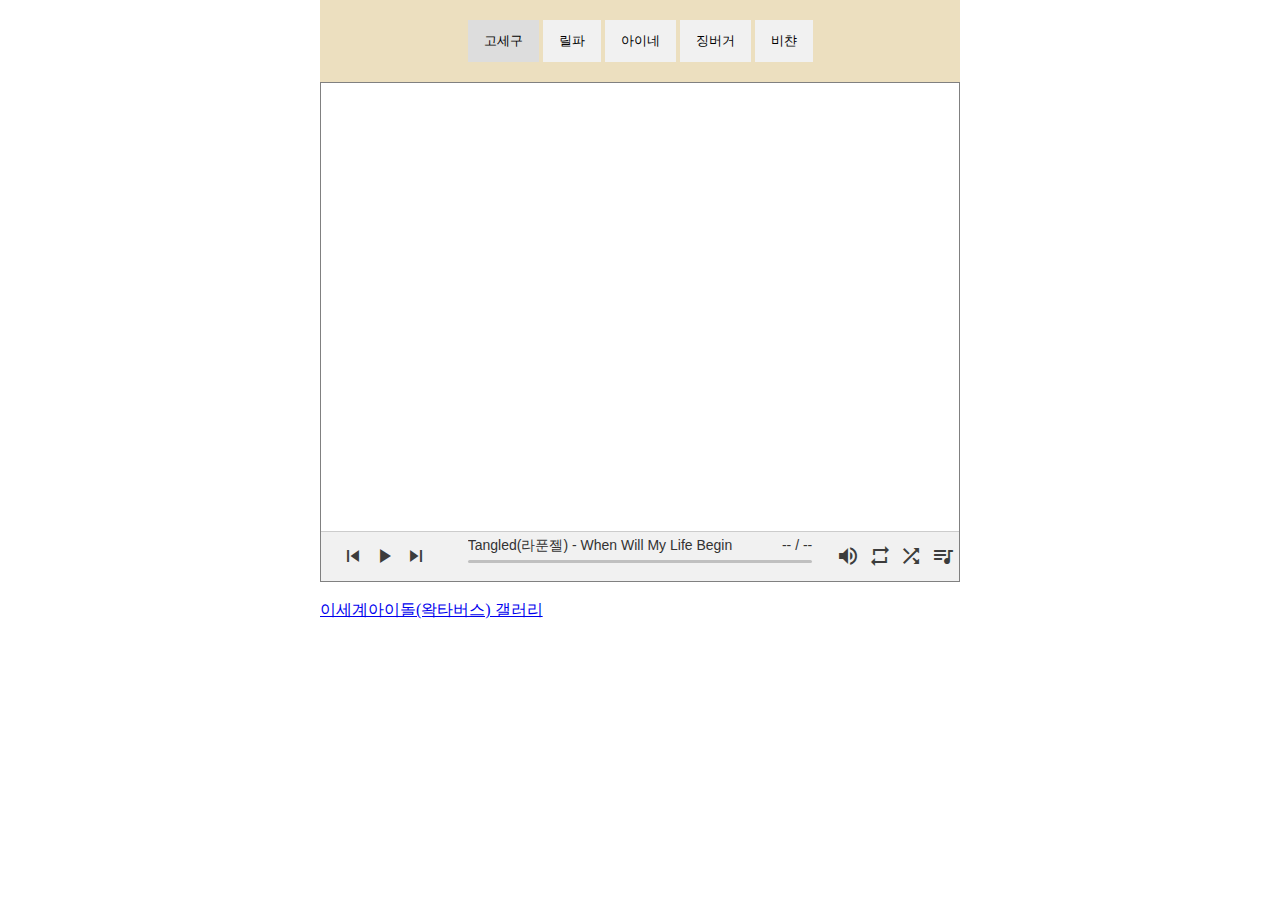
==== gosegu.html @ a23eb0f3 "123123" ====
<!DOCTYPE html>
<html>

<head>
  <meta charset="UTF-8">
  <title>이세돌 노래</title>
  <meta name="viewport" content="width=device-width, initial-scale=1">
  <link href="https://fonts.googleapis.com/icon?family=Material+Icons" rel="stylesheet">
  <link rel="stylesheet" href="css/AudioPlayer.css">
  <link rel="stylesheet" href="css/style.css">
  <style>
    #player {
      position: relative;
      max-width: 700px;
      height: 500px;
      border: solid 1px gray;
    }
  </style>
</head>

<body>



  <!-- Audio player js begin-->
  <script src="js/AudioPlayer.js"></script>




  <div class="searchbox">
    <div class="header">
      <!-- Control buttons -->
      <div id="myBtnContainer">
        <button class="btn active" onclick="location.href='gosegu.html'">고세구</button>
        <button class="btn" onclick="location.href='lilpa.html'">릴파</button>
        <button class="btn" onclick="location.href='ine.html'">아이네</button>
        <button class="btn" onclick="location.href='jing.html'">징버거</button>
        <button class="btn" onclick="location.href='vichan.html'">비챤</button>
      </div>
    </div>
    <!-- Audio player container-->
    <div id='player'></div>
    <script src="js/gosegu.js"></script>
    <br>
    <a href=“https://gall.dcinside.com/mini/board/lists/?id=isegyeidolwak2”>이세계아이돌(왁타버스) 갤러리</a>
  </div>

  
  <!-- Audio player js end-->
</body>

</html>
---- css/AudioPlayer.css ----
*,
*:before,
*:after {
  box-sizing: border-box;
}
.hide {
  display: none !important;
}
button {
  margin: 0;
  padding: 0;
  border: 0;
  outline: 0;
  background: transparent;
}

.material-icons.md-dark { color: rgba(0, 0, 0, 0.75); }
/*------------------------
    Audio Player - AP
------------------------*/
/* Player and control panel */
.ap {
  position: absolute;
  right: 0;
  bottom: 0;
  left: 0;
  height: 50px;
  margin: auto;
  font-family: Arial, sans-serif;
  font-size: 14px;
  -webkit-user-select: none;
     -moz-user-select: none;
      -ms-user-select: none;
          user-select: none;
  color: #333;
  background: #f1f1f1;
  border-top: 1px solid #ccc;
  z-index: 9999;
}
.ap-inner {
  max-width: 1440px;
  margin: 0 auto;
}
.ap-panel {
  display: -webkit-box;
  display: -webkit-flex;
  display: -ms-flexbox;
  display: flex;
}
.ap-item {
  display: -webkit-box;
  display: -webkit-flex;
  display: -ms-flexbox;
  display: flex;
  -webkit-box-flex: 1;
  -webkit-flex: 1;
      -ms-flex: 1;
          flex: 1;
  -webkit-box-pack: center;
  -webkit-justify-content: center;
      -ms-flex-pack: center;
          justify-content: center;
  -webkit-box-align: center;
  -webkit-align-items: center;
      -ms-flex-align: center;
          align-items: center;
}
.ap--track {
  -webkit-box-flex: 1;
  -webkit-flex: 1 40%;
      -ms-flex: 1 40%;
          flex: 1 40%;
  padding: 0 20px;
}

/* Info section */
.ap-info {
  width: 100%;
  position: relative;
  -webkit-align-self: flex-start;
      -ms-flex-item-align: start;
          align-self: flex-start;
  padding: 5px 0 0;
}
.ap-title {
  position: relative;
  overflow: hidden;
  padding-right: 80px;
  text-align: left;
  white-space: nowrap;
  text-overflow: ellipsis;
}
.ap-time {
  position: absolute;
  top: 5px;
  right: 0;
}
.ap-progress-container {
  padding: 5px 0 10px;
  cursor: pointer;
}
.ap-progress {
  position: relative;
  height: 3px;
  border-radius: 5px;
  background: rgba(0,0,0,.2);
}
.ap-preload-bar,
.ap-bar {
  position: absolute;
  left: 0;
  top: 0;
  bottom: 0;
  width: 0;
  border-radius: 5px 0 0 5px;
  background: rgba(0,0,0,.3);
  z-index: 999;
}
.ap-bar {
  background: #f50;
  z-index: 9999;
}
.ap-bar:after {
  position: absolute;
  top: 0;
  right: -5px;
  width: 12px;
  height: 12px;
  margin-top: -4px;
  content: '';
  border-radius: 6px;
  background: #f50;
  opacity: 0;
  -webkit-transition: opacity .3s ease;
  transition: opacity .3s ease;
}
.ap-progress-container:hover .ap-bar:after {
  opacity: 1;
}

/* Buttons */
.ap-controls {
  position: relative;
  z-index: 1000;
  display: block;
  height: 50px;
  cursor: pointer;
  -webkit-transition: background .2s ease;
  transition: background .2s ease;
  text-align: center;
  color: #fff;
  border: 0;
  outline: 0;
  background: none;
}
.ap-controls svg {
  fill: #333;
}
.ap-controls:hover svg {
  fill: #222;
}
.ap-controls:active {
  background: rgba(0,0,0,.1);
}
.ap--playback > .ap-controls,
.ap--settings > .ap-controls {
  -webkit-box-flex: 0;
  -webkit-flex: 0 25%;
      -ms-flex: 0 25%;
          flex: 0 25%;
}
.ap--pause,
.playing > .ap--play {
  display: none;
}
.playing > .ap--pause {
  display: inline;
}
.ap-volume-container {
  z-index: 9999;
}
.ap-volume {
  position: absolute;
  right: 0;
  bottom: 50px;
  overflow: hidden;
  width: 100%;
  height: 0;
  visibility: hidden;
  -webkit-transition: height .2s cubic-bezier(0.17, 0.72, 0.26, 1.23);
  transition: height .2s cubic-bezier(0.17, 0.72, 0.26, 1.23);
  background: #ddd;
  border: 1px solid #ccc;
  border-bottom: 0;
  z-index: 9999;
}
.ap-volume-btn {
  display: block;
  text-align: center;
  width: 100%;
}
.ap-volume-btn > .ap--volume-off,
.muted > .ap--volume-on {
  display: none;
}
.muted > .ap--volume-off {
  display: inline;
}
.ap-volume-container:hover {
  background: #ddd;
}
.ap-volume-container:hover .ap-volume {
  height: 120px;
  visibility: visible;
}
.ap-volume-progress {
  display: block;
  width: 4px;
  height: 100px;
  margin: 10px auto;
  background: rgba(0,0,0,.2);
  position: relative;
  border-radius: 3px;
}
.ap-volume-bar {
  position: absolute;
  left: 0;
  right: 0;
  bottom: 0;
  background: #f50;
  height: 50%;
  border-radius: 3px;
}

.ap-active {
  background: rgba(0,0,0,.15);
  opacity: 1;
}

@-webkit-keyframes blink {
  from { opacity: 0; }
  50% { opacity: 1; }
  to { opacity: 0; }
}

@keyframes blink {
  from { opacity: 0; }
  50% { opacity: 1; }
  to { opacity: 0; }
}
.playing > .ap--pause {
  -webkit-animation: blink 1.5s linear infinite;
          animation: blink 1.5s linear infinite;
}
/* --------------------------- */

@media(max-width:880px) {
  .ap-item > .ap-controls {
    -webkit-box-flex: 1;
    -webkit-flex: 1;
        -ms-flex: 1;
            flex: 1;
  }
}
@media(max-width:550px) {
  .ap {
    min-width: 250px;
  }
  .ap, .ap-panel {
    height: auto;
  }
  .ap-panel {
    -webkit-flex-wrap: wrap;
        -ms-flex-wrap: wrap;
            flex-wrap: wrap;
  }
  .ap--track {
    margin-bottom: 10px;
    padding: 0 20px;
    -webkit-box-ordinal-group: 2;
    -webkit-order: 1;
        -ms-flex-order: 1;
            order: 1;
    -webkit-box-flex: 1;
    -webkit-flex: 1 1 100%;
        -ms-flex: 1 1 100%;
            flex: 1 1 100%;
  }
  .ap--playback,
  .ap--settings {
    -webkit-box-flex: 1;
    -webkit-flex: 1 1 50%;
        -ms-flex: 1 1 50%;
            flex: 1 1 50%;
    -webkit-box-ordinal-group: 3;
    -webkit-order: 2;
        -ms-flex-order: 2;
            order: 2;
  }
}
/*--------------------
  PlayList
--------------------*/
.pl-container {
  position: absolute;
  top: 0;
  right: 0;
  bottom: 50px;
  left: 0;
  margin: auto;
  overflow: auto;
  font-family: Arial, sans-serif;
  font-size: 14px;
  background: #f1f1f1;
  z-index: 999;
}
.pl-lead {
  font-size: 24px;
  font-weight: 400;
  text-align: center;
  color: #333;
}
.pl-list {
  width: 100%;
  max-width: 550px;
  margin: 0 auto;
  padding: 30px 10px;
}
.pl-list > li {
  display: -webkit-box;
  display: -webkit-flex;
  display: -ms-flexbox;
  display: flex;
  -webkit-box-align: center;
  -webkit-align-items: center;
      -ms-flex-align: center;
          align-items: center;
  border-bottom: 1px solid #ddd;
}
.pl-number,
.pl-title,
.pl-remove {
  margin: 0 5px;
  padding: 10px 0;
}
.pl-number {
  -webkit-box-flex: 0;
  -webkit-flex: 0 10%;
      -ms-flex: 0 10%;
          flex: 0 10%;
  text-align: center;
}
.pl-playing {
  display: none;
}
.pl-current .pl-count {
  display: none;
}
.pl-current .pl-playing {
  display: block;
}
.pl-current .pl-title {
  font-weight: 700;
}

.pl-title {
  overflow: hidden;
  cursor: pointer;
  text-align: left;
  white-space: nowrap;
  text-overflow: ellipsis;
  -webkit-box-flex: 1;
  -webkit-flex: 1;
      -ms-flex: 1;
          flex: 1;
}
.pl-title:hover {
  text-decoration: underline;
}
.pl-remove {
  opacity: 0;
  margin-right: 0;
  cursor: pointer;
  text-align: center;
  -webkit-box-flex: 0;
  -webkit-flex: 0 50px;
      -ms-flex: 0 50px;
          flex: 0 50px;
}
.pl-remove:hover {
  background: #ddd;
}
.pl-list > li:hover .pl-remove {
  opacity: 1;
}

.pl-list svg {
  fill: rgba(0,0,0, .7);
}

.pl-empty {
  position: absolute;
  top: 50%;
  left: 50%;
  font-size: 2rem;
  -webkit-transform: translate(-50%, -50%);
          transform: translate(-50%, -50%);
  letter-spacing: 2px;
  color: #ccc;
}

@-webkit-keyframes eq {
  0% { height: 3px; }
  50% { height: 20px; }
  100% { height: 3px; }
}

@keyframes eq {
  0% { height: 3px; }
  50% { height: 20px; }
  100% { height: 3px; }
}
.eq {
  display: -webkit-box;
  display: -webkit-flex;
  display: -ms-flexbox;
  display: flex;
  width: 20px;
  height: 20px;
  margin: 0 auto;
  -webkit-box-pack: justify;
  -webkit-justify-content: space-between;
      -ms-flex-pack: justify;
          justify-content: space-between;
  -webkit-box-align: end;
  -webkit-align-items: flex-end;
      -ms-flex-align: end;
          align-items: flex-end;
}
.eq-bar {
  width: 4px;
  background: rgba(0,0,0,.7);
}
.eq-bar:nth-child(1) {
  -webkit-animation: eq .8s ease-in-out infinite 0s;
          animation: eq .8s ease-in-out infinite 0s;
}
.eq-bar:nth-child(2) {
  -webkit-animation: eq .8s ease-in-out infinite .2s;
          animation: eq .8s ease-in-out infinite .2s;
}
.eq-bar:nth-child(3) {
  -webkit-animation: eq .8s ease-in-out infinite .4s;
          animation: eq .8s ease-in-out infinite .4s;
}

.ap-image {
  position: absolute;
  top: 0;
  right: 0;
  bottom: 50px;
  left: 0;
  overflow: auto;
  display: flex;
  justify-content: center;
}
.ap-image img {
  max-width: 100%;
  max-height: 100%;
  display: block;
}
---- css/style.css ----
body{
    margin: 0;
    padding: 0;
    font-family: "Montserrat";
    display: flex;
  }
  .searchbox{
    width: 100%;
    margin: 0px auto;
    
  }
  .header{
    background: #ECDFBF;
    overflow: hidden;
    padding: 20px;
    text-align: center;
  }

  @media ( min-width: 481px ) {
    .searchbox{
      width: 50%;
      margin: 0px auto;
      
    }
  }


/* Style the buttons */
.btn {
  border: none;
  outline: none;
  padding: 12px 16px;
  background-color: #f1f1f1;
  cursor: pointer;
}

/* Add a light grey background on mouse-over */
.btn:hover {
  background-color: #ddd;
}

/* Add a dark background to the active button */
.btn.active {
  background-color: #ddd;
  color: black;
}
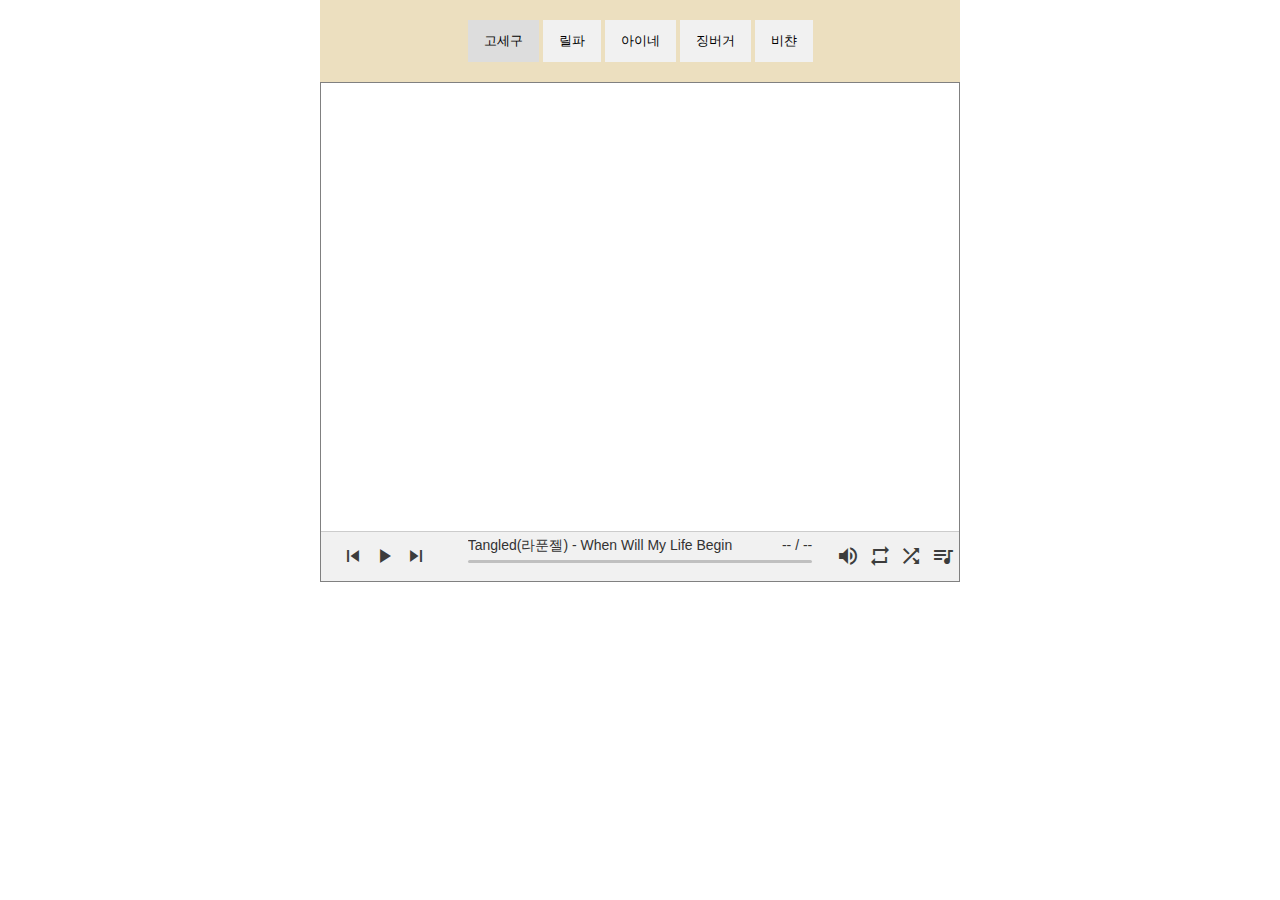
==== commit 49a62d6f: "123123" ====
--- a/gosegu.html
+++ b/gosegu.html
@@ -42,8 +42,6 @@
     <!-- Audio player container-->
     <div id='player'></div>
     <script src="js/gosegu.js"></script>
-    <br>
-    <a href=“https://gall.dcinside.com/mini/board/lists/?id=isegyeidolwak2”>이세계아이돌(왁타버스) 갤러리</a>
   </div>
 
   
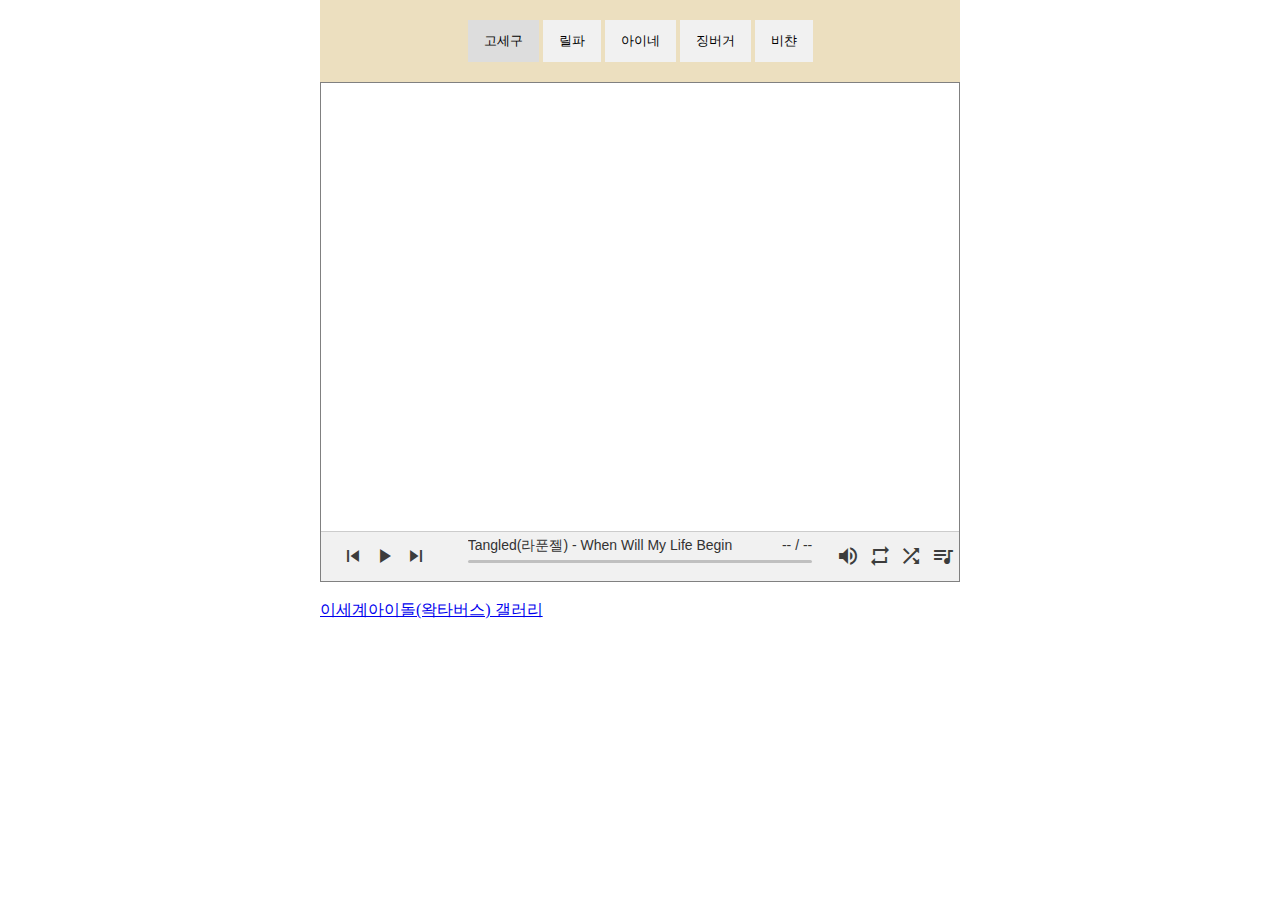
==== commit 2360d5f2: "123123" ====
--- a/gosegu.html
+++ b/gosegu.html
@@ -42,6 +42,8 @@
     <!-- Audio player container-->
     <div id='player'></div>
     <script src="js/gosegu.js"></script>
+    <br>
+    <A href="https://gall.dcinside.com/mini/board/lists?id=isegyeidolwak2"> 이세계아이돌(왁타버스) 갤러리 </A>
   </div>
 
   
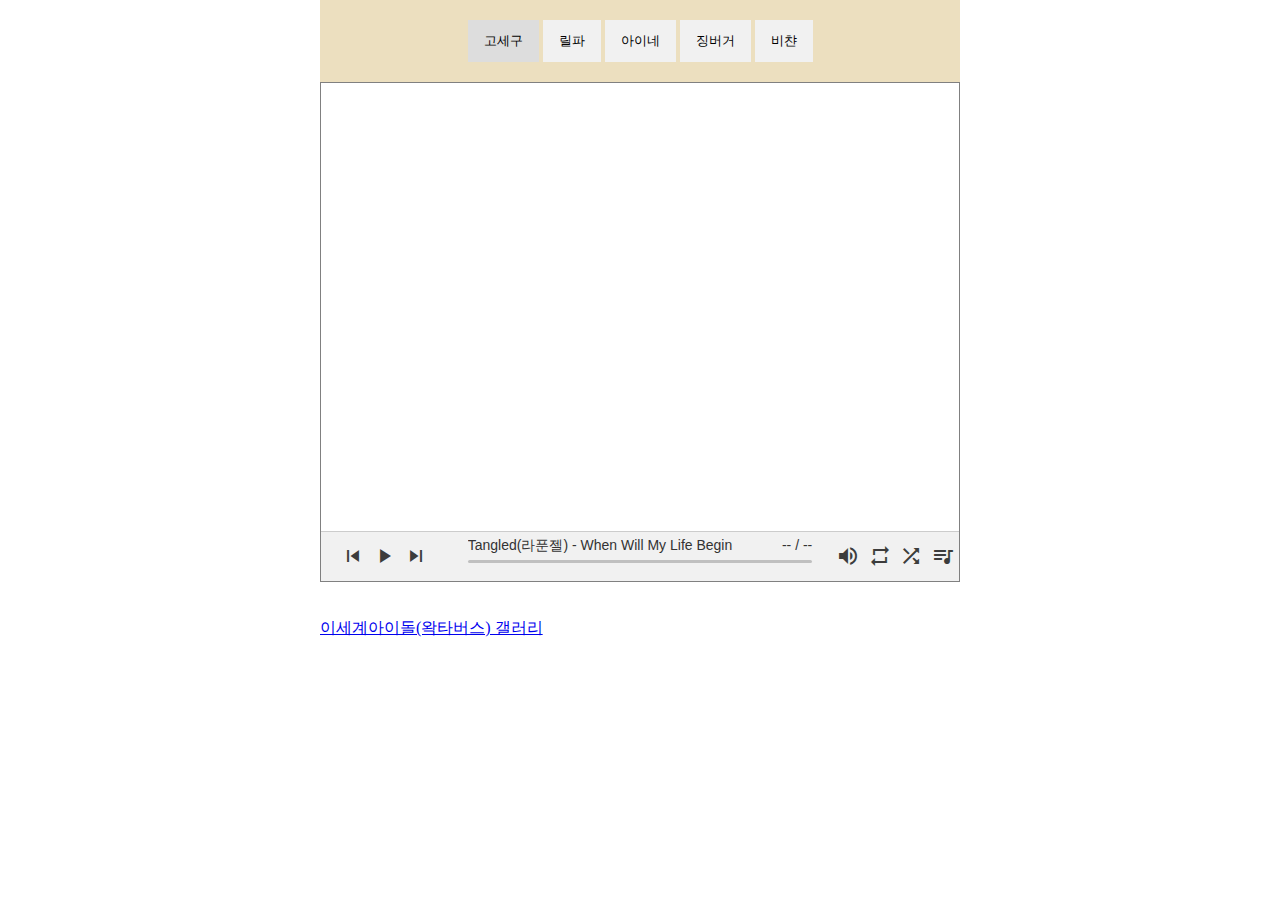
==== commit 3de68809: "132123" ====
--- a/gosegu.html
+++ b/gosegu.html
@@ -42,7 +42,7 @@
     <!-- Audio player container-->
     <div id='player'></div>
     <script src="js/gosegu.js"></script>
-    <br>
+    <br><br>
     <A href="https://gall.dcinside.com/mini/board/lists?id=isegyeidolwak2"> 이세계아이돌(왁타버스) 갤러리 </A>
   </div>
 
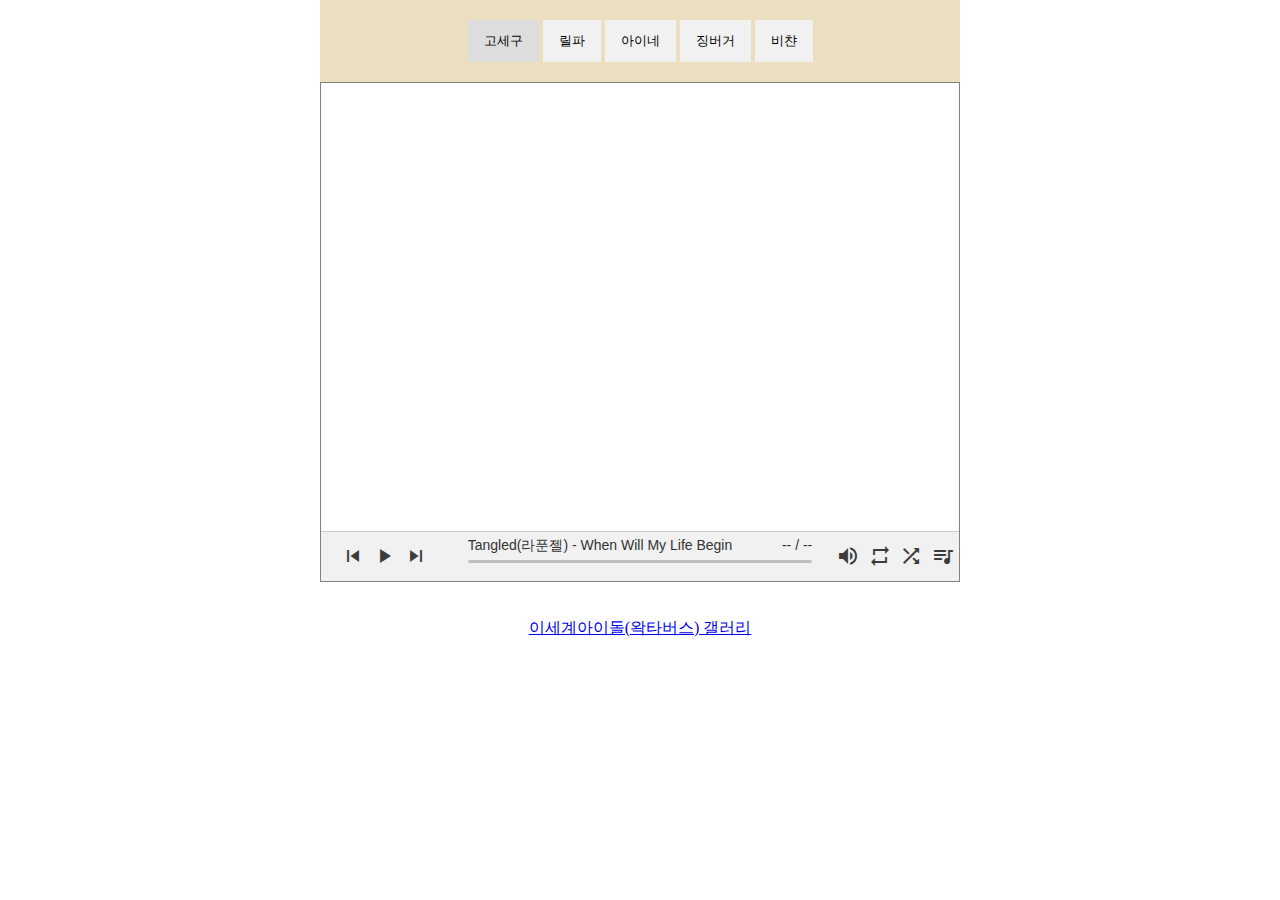
==== commit 18226a86: "123123" ====
--- a/gosegu.html
+++ b/gosegu.html
@@ -43,7 +43,7 @@
     <div id='player'></div>
     <script src="js/gosegu.js"></script>
     <br><br>
-    <A href="https://gall.dcinside.com/mini/board/lists?id=isegyeidolwak2"> 이세계아이돌(왁타버스) 갤러리 </A>
+    <center><A href="https://gall.dcinside.com/mini/board/lists?id=isegyeidolwak2"> 이세계아이돌(왁타버스) 갤러리 </A></center>
   </div>
 
   
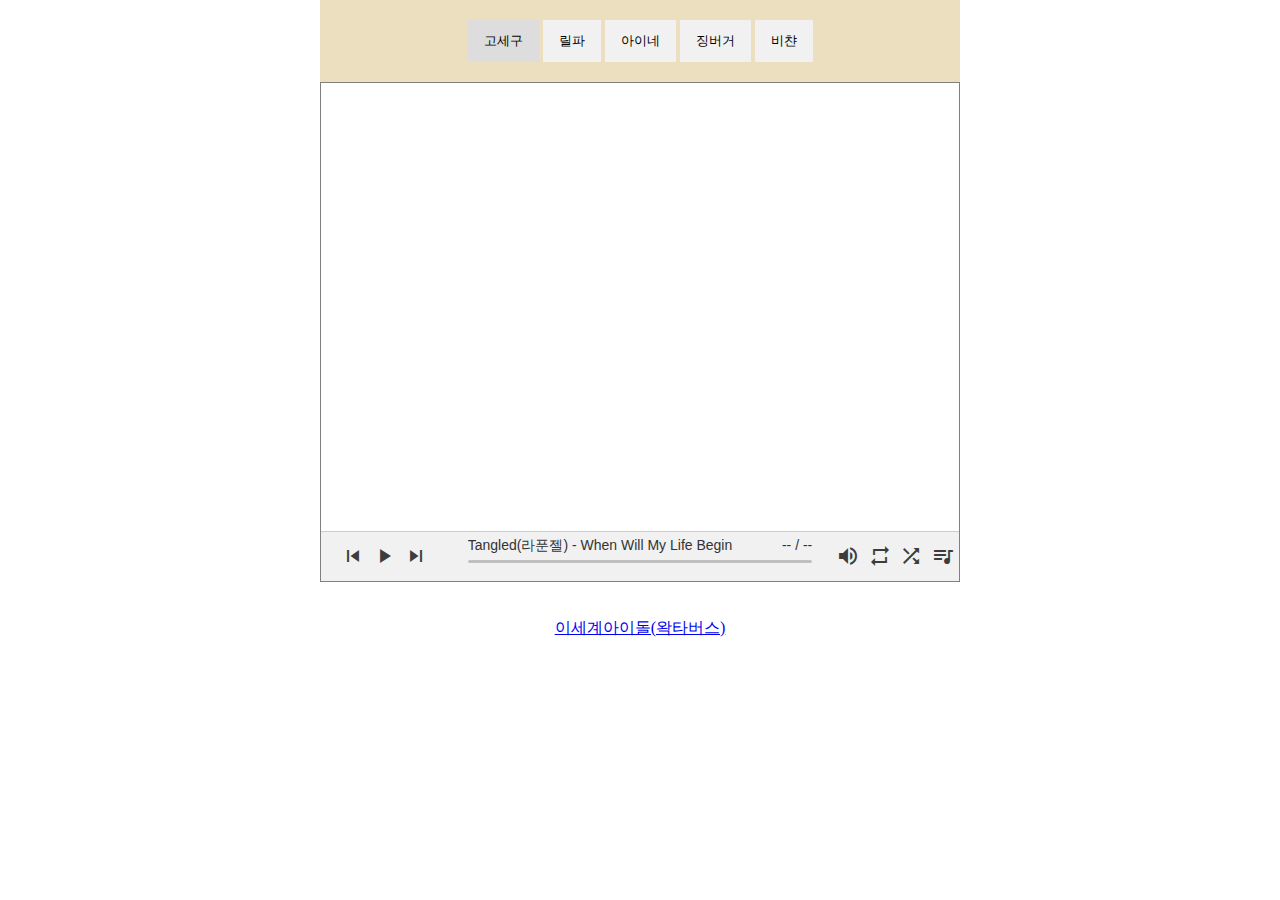
==== commit a7fb99ed: "123123" ====
--- a/gosegu.html
+++ b/gosegu.html
@@ -43,7 +43,7 @@
     <div id='player'></div>
     <script src="js/gosegu.js"></script>
     <br><br>
-    <center><A href="https://gall.dcinside.com/mini/board/lists?id=isegyeidolwak2"> 이세계아이돌(왁타버스) 갤러리 </A></center>
+    <center><A href="https://gall.dcinside.com/mini/board/lists?id=isegyeidolwak2"> 이세계아이돌(왁타버스) </A></center>
   </div>
 
   
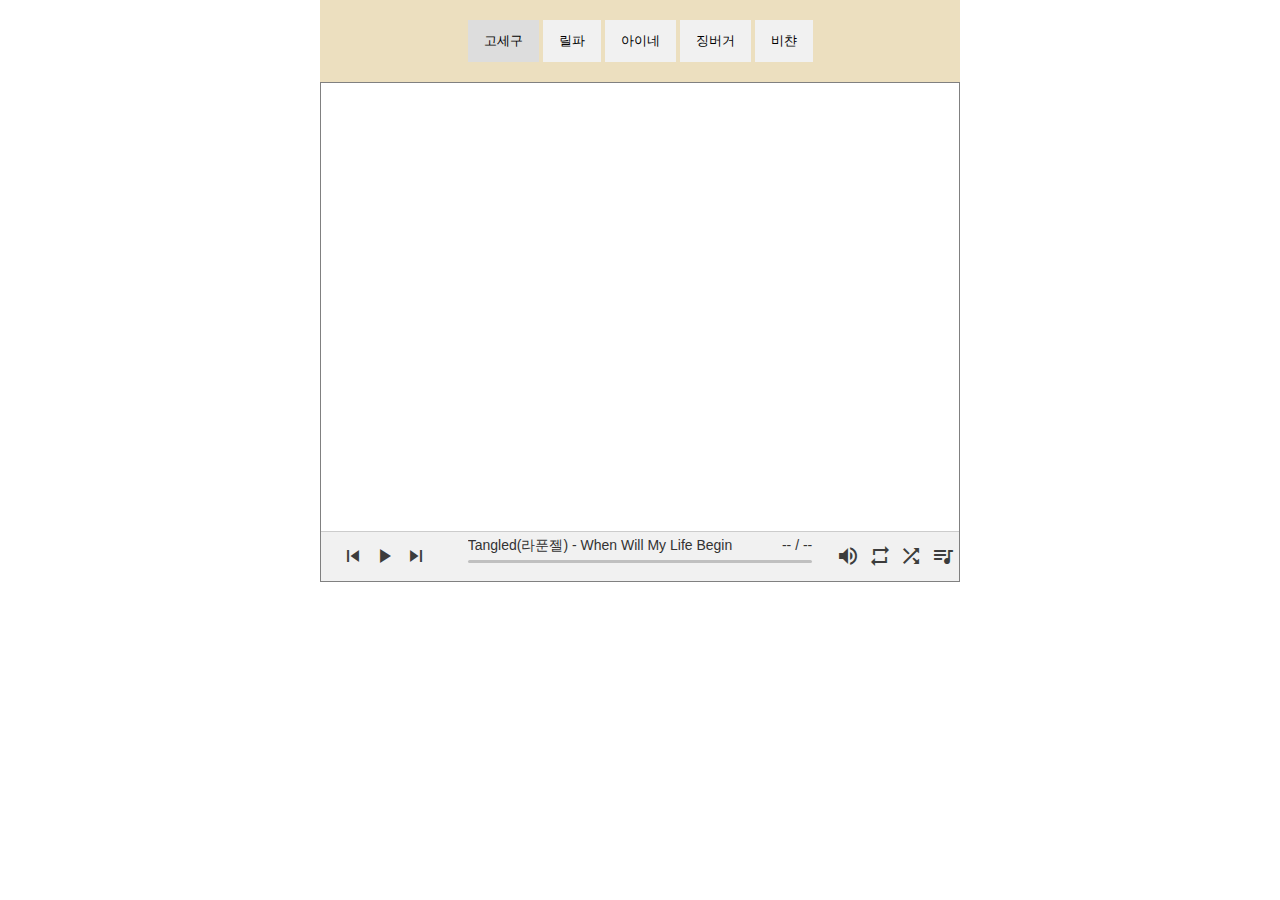
==== commit 2e4c9bc6: "123123" ====
--- a/gosegu.html
+++ b/gosegu.html
@@ -42,8 +42,6 @@
     <!-- Audio player container-->
     <div id='player'></div>
     <script src="js/gosegu.js"></script>
-    <br><br>
-    <center><A href="https://gall.dcinside.com/mini/board/lists?id=isegyeidolwak2"> 이세계아이돌(왁타버스) </A></center>
   </div>
 
   
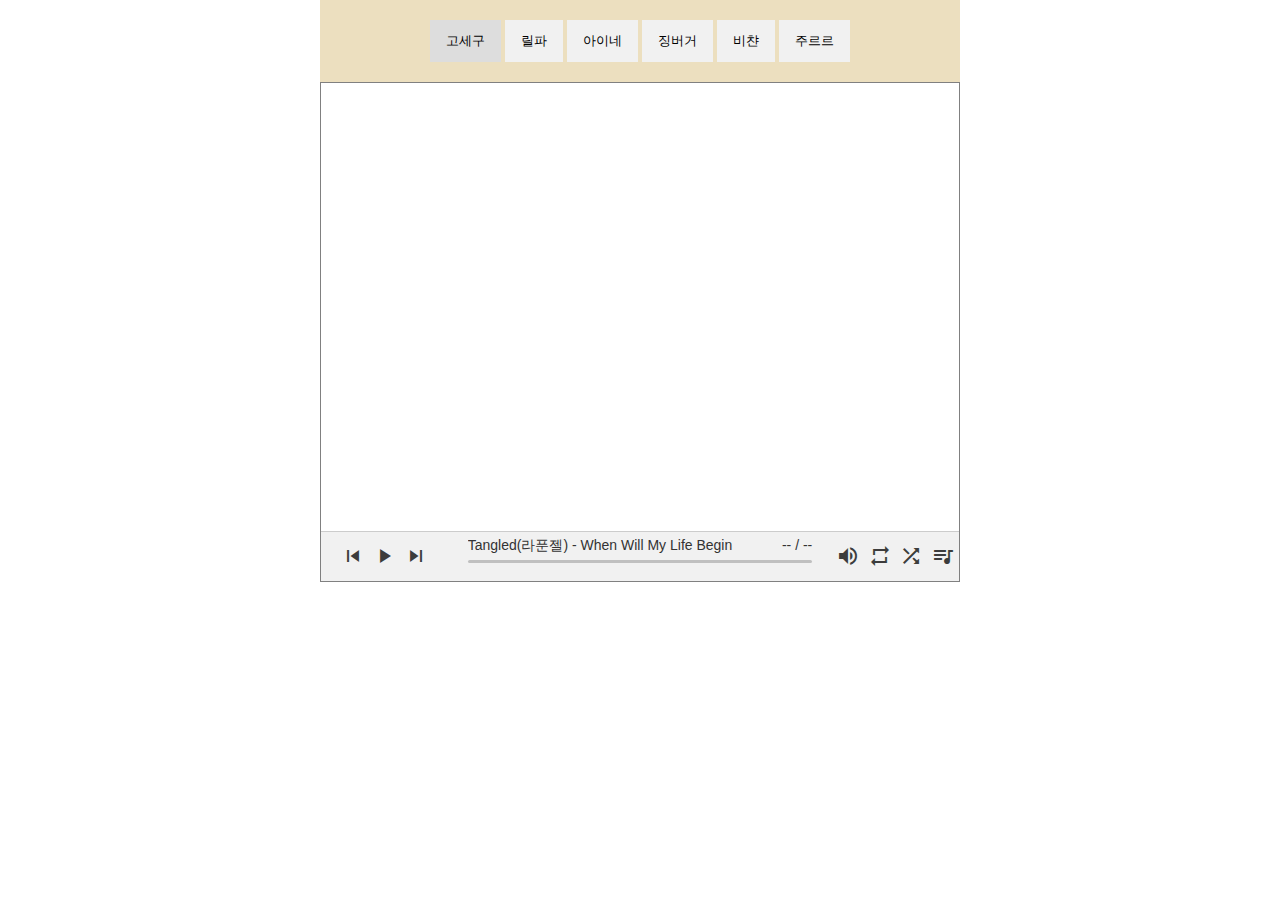
==== commit 2e19a5ce: "asd" ====
--- a/gosegu.html
+++ b/gosegu.html
@@ -37,6 +37,7 @@
         <button class="btn" onclick="location.href='ine.html'">아이네</button>
         <button class="btn" onclick="location.href='jing.html'">징버거</button>
         <button class="btn" onclick="location.href='vichan.html'">비챤</button>
+        <button class="btn" onclick="location.href='jururu.html'">주르르</button>
       </div>
     </div>
     <!-- Audio player container-->
